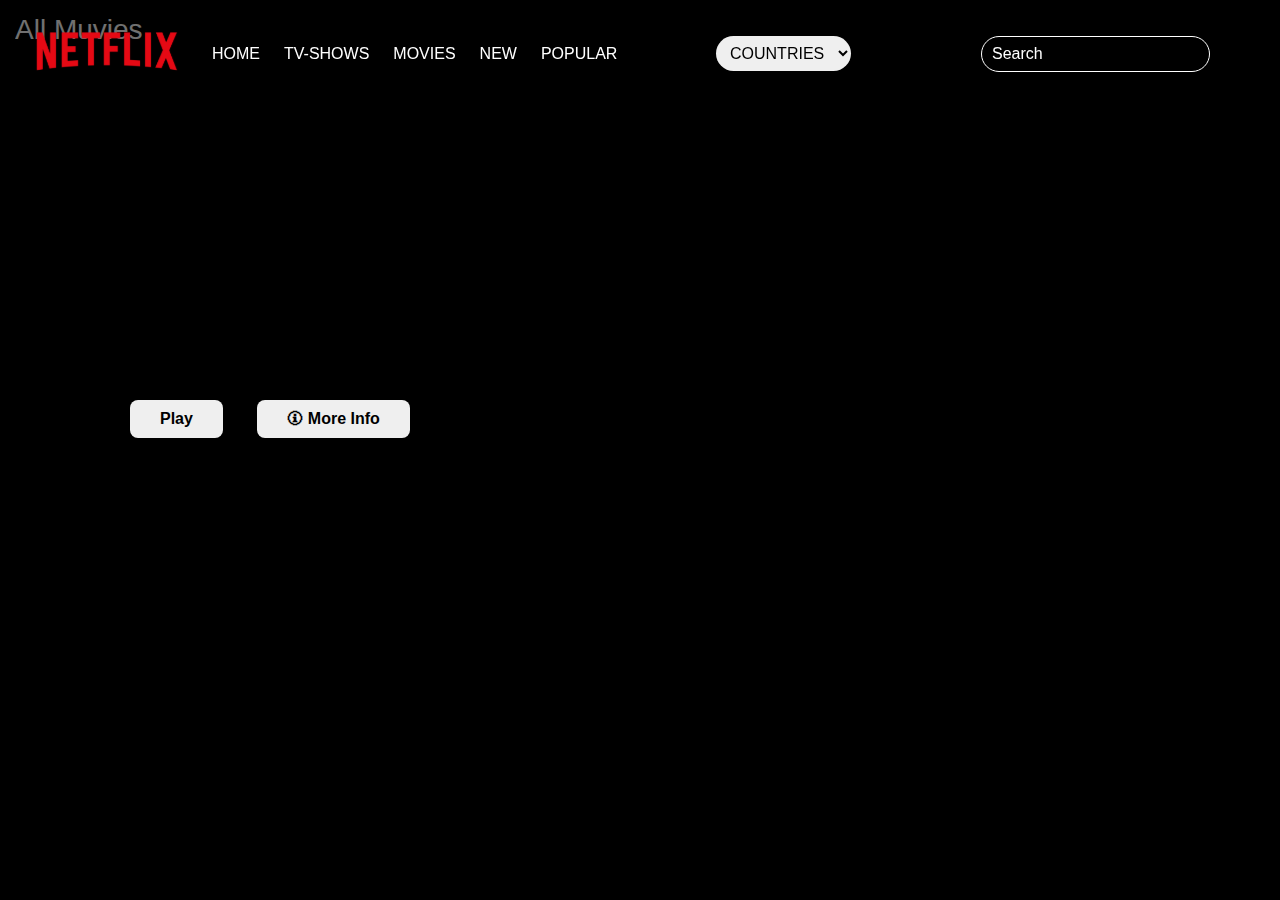
==== index.html @ b2945d0b "initial commit" ====
<!DOCTYPE html>
<html lang="en">
<head>
    <meta charset="UTF-8">
    <meta name="viewport" content="width=device-width, initial-scale=1.0">
    <link rel="preconnect" href="https://fonts.googleapis.com">
    <link rel="preconnect" href="https://fonts.gstatic.com" crossorigin>
    <link href="https://fonts.googleapis.com/css2?family=Inspiration&family=Open+Sans:wght@300&display=swap" rel="stylesheet">
    <!-- <link rel="stylesheet" href="https://cdn.jsdelivr.net/npm/swiper@10/swiper-bundle.min.css" /> -->
    <link rel="stylesheet" href="https://cdn.jsdelivr.net/npm/swiper@10/swiper-bundle.min.css" />

    <title>Movie</title>
    <link rel="stylesheet" href="./style/reset.css">
    <link rel="stylesheet" href="./style/style.css">
    <script src="./script/app.js" defer></script>
</head>
<body>

    <header>
        <div class="hewader__nav">
            <div class="container">
                <nav>
                    <a href="index.html">
                        <img src="./images/logo.svg" alt="logo vebsite">
                    </a>
                    
                    <ul>
                        <li><a href="#">HOME</a></li>
                        <li><a href="#">TV-SHOWS</a></li>
                        <li><a href="#">MOVIES</a></li>
                        <li><a href="#">NEW</a></li>
                        <li><a href="#">POPULAR</a></li>
                    </ul>
    
                    <select id="select">
                        <option value="" selected disabled>COUNTRIES</option>
                        <option value="">USA</option>
                        <option value="">UZB</option>
                    </select>
    
                    <input type="text" placeholder="Search" id="search">
                </nav>
            </div>
        </div>
        
        <div class="hero__wrapper">
            <div class="hero__wrapper-content">
                <div class="swiper mySwiper">
                    <div class="swiper-wrapper">

                    </div>
                </div>
            </div>
            
            <div class="container">
            
                <div class="hero__wrapper-title">
                    <h1>Darlings</h1>

                    <div class="buttons">
                        <button class="btn">Play</button>
                        <button class="btn">🛈 More Info</button>
                    </div>
                </div>
            </div>
        </div>
        
    </header>

    <main>
        <!-- <div class="container"> -->
            <section class="cards">
                    <!-- card dinamic -->
                    <div class="swiper mySwiper">
                        <div class="swiper-wrapper">
    
                        </div>
                    </div>
                    
            </section>
    </main>



  <!-- Swiper JS -->
  <script src="https://cdn.jsdelivr.net/npm/swiper@10/swiper-bundle.min.js"></script>

  <!-- Initialize Swiper -->
  <script>
    var swiper = new Swiper(".mySwiper", {
      spaceBetween: 30,
      centeredSlides: true,
      autoplay: {
        delay: 2500,
        disableOnInteraction: false,
      },
      pagination: {
        el: ".swiper-pagination",
        clickable: true,
      },
      navigation: {
        nextEl: ".swiper-button-next",
        prevEl: ".swiper-button-prev",
      },
    });
  </script>

</body>
</html>
---- style/style.css ----
body{
    background-color: #000;
    font-family: sans-serif;
}
h1 p, ::selection{
    color: #fff;
    background-color: red;
}

.container{
    max-width: 1400px;
    padding: 0 20px;
    margin: 0 auto;
}

nav{
    display: flex;
    align-items: center;
    gap: 30px;
    padding: 30px;
    position: fixed;
    z-index: 100;
    background-color: #0000008f;
    width: 100%;
    left: 0;

}

nav ul {
    display: flex;
    align-content: center;
    flex: 1;
    gap: 24px;

}

nav ul li a{
    text-decoration: none;
    color: #fff;
}
nav ul li a:hover{
    padding: 5px 0;
    border-bottom: 2px solid #fff;
}

input, button, select{
    border: none;
    outline: none;
    border-radius: 50px;
    padding: 8px 10px;
    font-size: 16px;
}


input{
    background-color: #00000000;
    border: 1px solid #fff;
    color: #fff;
    margin: 0 100px;

}
input::placeholder{
    color: #fff;
}

.hewader__nav{
    background-color: #00000057;
}

header{
    position: relative;

}

.hero__wrapper{
    position: relative;
    width: 100%;
}

.buttons{
    position: absolute;
    top: 400px;
    z-index: 10;
    left: 100px;
}

.btn{
    padding: 10px 30px;
    border-radius: 8px;
    margin-left: 30px;
    color: #000;
    font-weight: 700;
    transition: .3s;
}

.btn:hover{
    background-color: orangered;
    color: #fff;
}

.btn:active{
    transform: scale(.9);
}

.swiper {
    width: 100%;
    height: 100%;
}

.swiper-slide {
  text-align: center;
  display: flex;
  justify-content: center;
  align-items: center;
}

.swiper-slide img {
  display: block;
  width: 100%;
  height: 100%;
  object-fit: cover;
}

main{
    position: relative;
    z-index: 10;
}
main h2 {
    position: absolute;
    color: #fff;
    margin-top: -50px;
    font-size: 1.75rem;
    margin-left: 15px;
}



.cards{
    display: flex;
    width: 100%;
    margin-top: -200px;
    overflow-x: auto;
}
.cards::-webkit-scrollbar{
    -webkit-appearance: none;
}

.cards img{
    width: 200px;
    height: 300px;
}
.cards .swiper-slide{
    width: 230px;
    object-fit: 100%;
}

.cards h3{
    position: absolute;
    color: #fff;
    bottom: 15px;
    padding: 0 20px;
}
/*  */

.cards2{
    display: flex;
    width: 100%;
    margin-top: 50px;
    overflow-x: auto;
}
.cards2::-webkit-scrollbar{
    -webkit-appearance: none;
}

.cards2 img{
    width: 400px;
    height: 300px;
    object-fit: contain;
}
.cards2 .swiper-slide{
    width: 420px;
    object-fit: 100%;
}

.wrapper{
    padding: 40px;
    margin-bottom: 100px;
}

.wrapper img{
    width: 35%;
}

.wrapper .div1{
    display: flex;
    gap: 100px;
    color: #fff;
}
.div2{
    padding: 20px;
    width: 50%;
}


.b-name{
    position: absolute;
    z-index: 5;
    color: #fff;
    top: 250px;
    font-family: "Inspiration", sans-serif;
    font-size: 150px;
    font-weight: 400;
    line-height: 77px;
    left: 50px;
}


.main-cards{
    padding: 20px;
    overflow-x: auto;
    max-width: 1400px;
}

.main-cards::-webkit-scrollbar{
    -webkit-appearance: none;
}

.main-cards .cards{
    margin-top: 50px;
    gap: 20px;
}
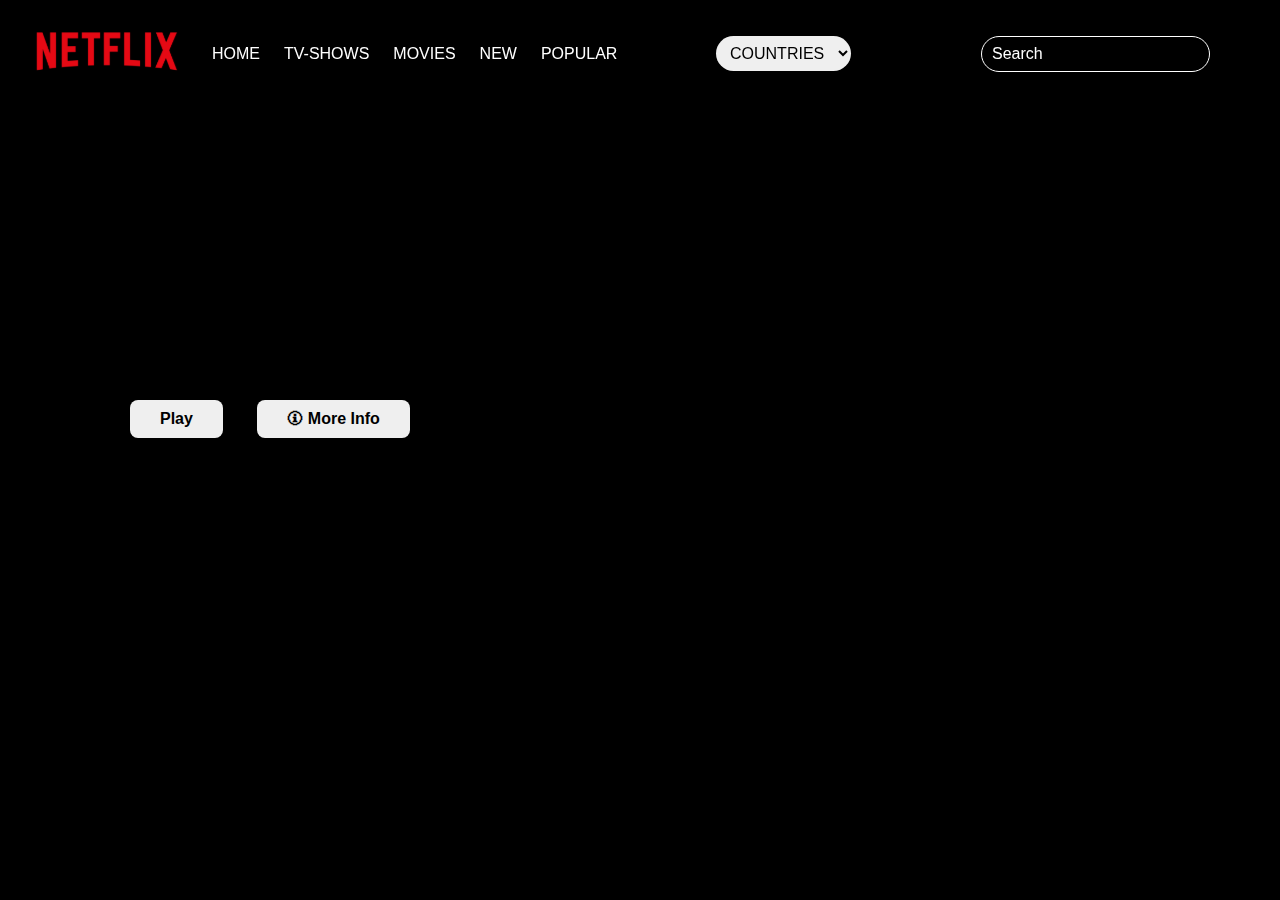
==== commit 61989c06: "added height" ====
--- a/index.html
+++ b/index.html
@@ -6,9 +6,7 @@
     <link rel="preconnect" href="https://fonts.googleapis.com">
     <link rel="preconnect" href="https://fonts.gstatic.com" crossorigin>
     <link href="https://fonts.googleapis.com/css2?family=Inspiration&family=Open+Sans:wght@300&display=swap" rel="stylesheet">
-    <!-- <link rel="stylesheet" href="https://cdn.jsdelivr.net/npm/swiper@10/swiper-bundle.min.css" /> -->
     <link rel="stylesheet" href="https://cdn.jsdelivr.net/npm/swiper@10/swiper-bundle.min.css" />
-
     <title>Movie</title>
     <link rel="stylesheet" href="./style/reset.css">
     <link rel="stylesheet" href="./style/style.css">
@@ -66,7 +64,7 @@
         </div>
         
     </header>
-
+<!--  -->
     <main>
         <!-- <div class="container"> -->
             <section class="cards">
@@ -79,12 +77,9 @@
                     
             </section>
     </main>
-
-
-
+<!--  -->
   <!-- Swiper JS -->
   <script src="https://cdn.jsdelivr.net/npm/swiper@10/swiper-bundle.min.js"></script>
-
   <!-- Initialize Swiper -->
   <script>
     var swiper = new Swiper(".mySwiper", {
--- a/style/style.css
+++ b/style/style.css
@@ -23,7 +23,6 @@
     background-color: #0000008f;
     width: 100%;
     left: 0;
-
 }
 
 nav ul {
@@ -75,6 +74,7 @@
 .hero__wrapper{
     position: relative;
     width: 100%;
+    height: 800px;
 }
 
 .buttons{
@@ -124,6 +124,8 @@
 main{
     position: relative;
     z-index: 10;
+    padding: 20px;
+
 }
 main h2 {
     position: absolute;
@@ -133,13 +135,12 @@
     margin-left: 15px;
 }
 
-
-
 .cards{
     display: flex;
     width: 100%;
     margin-top: -200px;
     overflow-x: auto;
+    gap: 20px;
 }
 .cards::-webkit-scrollbar{
     -webkit-appearance: none;
@@ -159,14 +160,24 @@
     color: #fff;
     bottom: 15px;
     padding: 0 20px;
+    display: none;
 }
 /*  */
 
+.cards2 h3{
+    position: absolute;
+    color: #fff;
+    bottom: 50px;
+    /* padding: 0 20px; */
+    z-index: 100;
+    max-width: 250px;
+}
 .cards2{
     display: flex;
     width: 100%;
-    margin-top: 50px;
     overflow-x: auto;
+    position: relative;
+    gap: 20px;
 }
 .cards2::-webkit-scrollbar{
     -webkit-appearance: none;
@@ -184,7 +195,6 @@
 
 .wrapper{
     padding: 40px;
-    margin-bottom: 100px;
 }
 
 .wrapper img{
@@ -193,14 +203,13 @@
 
 .wrapper .div1{
     display: flex;
-    gap: 100px;
+    gap: 10px;
     color: #fff;
 }
 .div2{
-    padding: 20px;
+    padding: 50px;
     width: 50%;
 }
-
 
 .b-name{
     position: absolute;
@@ -213,19 +222,6 @@
     line-height: 77px;
     left: 50px;
 }
-
-
-.main-cards{
-    padding: 20px;
-    overflow-x: auto;
-    max-width: 1400px;
-}
-
-.main-cards::-webkit-scrollbar{
-    -webkit-appearance: none;
-}
-
 .main-cards .cards{
     margin-top: 50px;
-    gap: 20px;
 }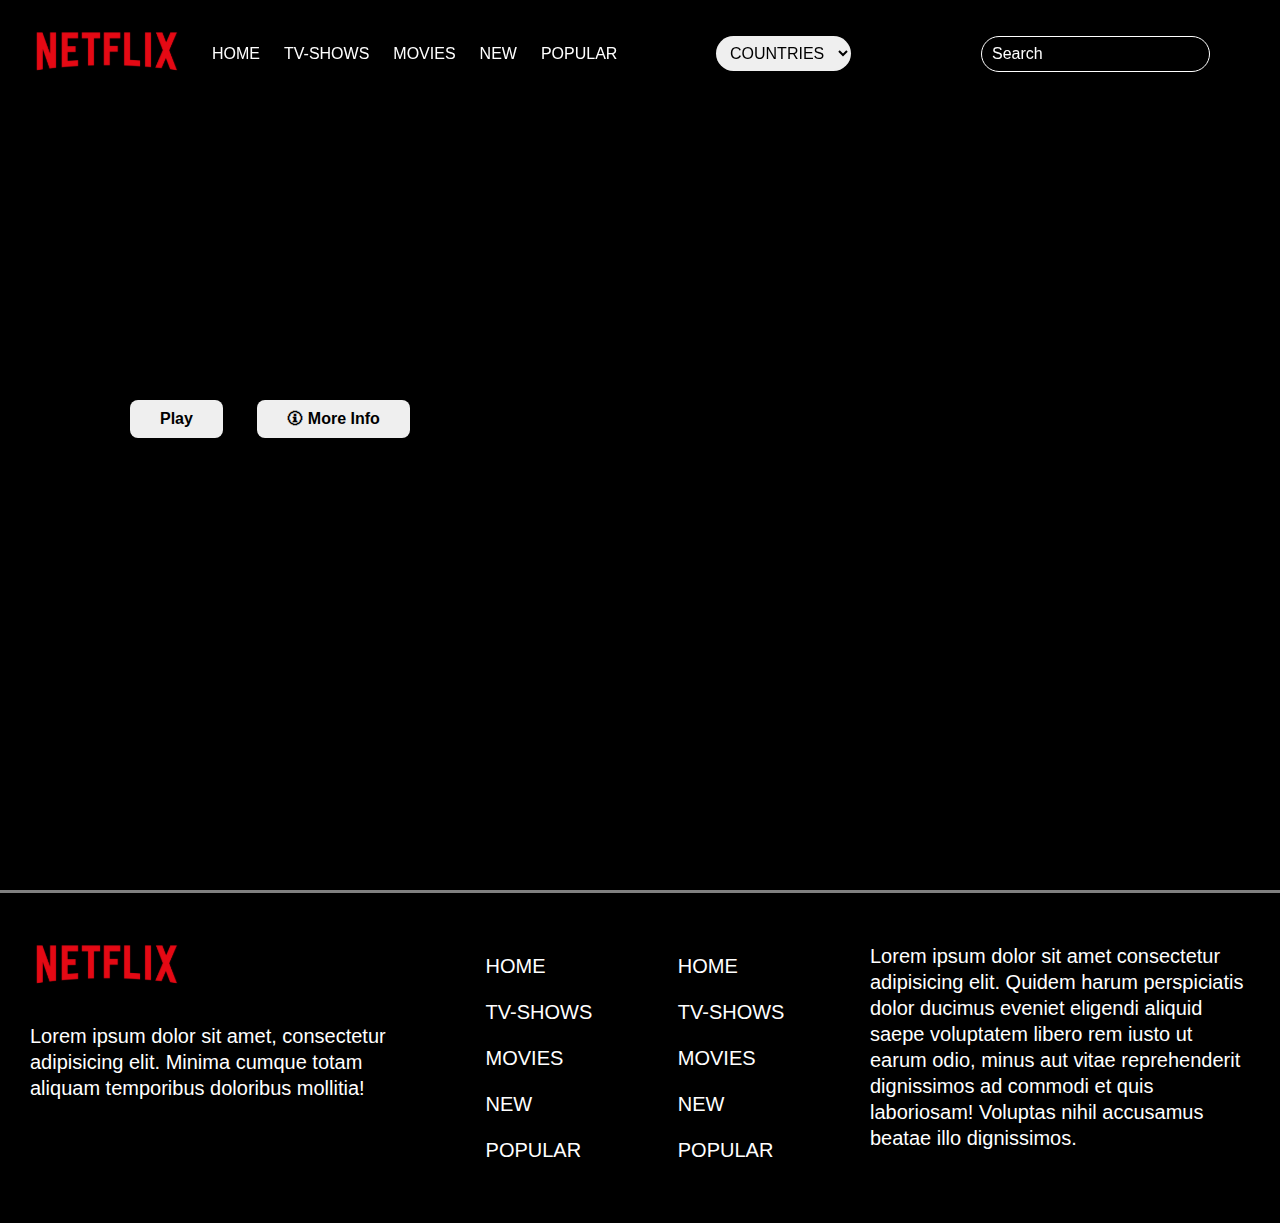
==== commit bb06a3cf: "responsiv added" ====
--- a/index.html
+++ b/index.html
@@ -28,6 +28,7 @@
                         <li><a href="#">MOVIES</a></li>
                         <li><a href="#">NEW</a></li>
                         <li><a href="#">POPULAR</a></li>
+                        
                     </ul>
     
                     <select id="select">
@@ -77,6 +78,35 @@
                     
             </section>
     </main>
+
+    <footer>
+        <ul>
+            <img src="./images/logo.svg" alt="footer image">
+            <li>Lorem ipsum dolor sit amet, consectetur adipisicing elit. Minima cumque totam aliquam temporibus doloribus mollitia!</li>
+        </ul>
+
+        <ul>
+            <li><a href="#">HOME</a></li>
+            <li><a href="#">TV-SHOWS</a></li>
+            <li><a href="#">MOVIES</a></li>
+            <li><a href="#">NEW</a></li>
+            <li><a href="#">POPULAR</a></li>
+        </ul>
+
+        <ul>
+            <li><a href="#">HOME</a></li>
+            <li><a href="#">TV-SHOWS</a></li>
+            <li><a href="#">MOVIES</a></li>
+            <li><a href="#">NEW</a></li>
+            <li><a href="#">POPULAR</a></li>
+        </ul>
+
+        <ul>
+            <li>Lorem ipsum dolor sit amet consectetur adipisicing elit. Quidem harum perspiciatis dolor ducimus eveniet eligendi aliquid saepe voluptatem libero rem iusto ut earum odio, minus aut vitae reprehenderit dignissimos ad commodi et quis laboriosam! Voluptas nihil accusamus beatae illo dignissimos.</li>
+        </ul>
+    </footer>
+
+
 <!--  -->
   <!-- Swiper JS -->
   <script src="https://cdn.jsdelivr.net/npm/swiper@10/swiper-bundle.min.js"></script>
--- a/style/style.css
+++ b/style/style.css
@@ -74,7 +74,7 @@
 .hero__wrapper{
     position: relative;
     width: 100%;
-    height: 800px;
+    height: 850px;
 }
 
 .buttons{
@@ -224,4 +224,151 @@
 }
 .main-cards .cards{
     margin-top: 50px;
+}
+
+footer{
+    padding: 50px 30px;
+    border-top: 3px solid grey;
+    display: flex;
+    color: #fff;
+    justify-content: space-between;
+    font-size: 20px;
+    line-height: 26px;
+}
+
+footer ul:first-child :last-child{
+    max-width: 370px;
+    margin-top: 30px;
+
+}
+
+footer ul:last-child{
+    max-width: 380px;
+}
+
+footer ul li a{
+    text-decoration: none;
+    color: #fff;
+    line-height: 46px;
+    transition: all .3s ease;
+}
+
+footer ul li a:hover{
+    border-bottom: 3px solid #fff;
+    padding-bottom: 5px;
+}
+
+@media only screen and (max-width: 1220px){
+    nav{
+        gap: 20px;
+        padding: 20px;
+    }
+    nav ul{
+        gap: 16px;
+    }
+    #select{
+        margin-right: -100px;
+    }
+    .b-name{
+        font-size: 3.75rem;
+        top: 150px;
+    }
+    .buttons{
+        top: 240px;
+        left: 50px;
+    }
+}
+
+@media only screen and (max-width: 1140px){
+    nav{
+        display: flex;
+        justify-content: space-between;
+    }
+    nav ul {
+        display: none;
+    }
+    .hero__wrapper{
+        height: 600px;
+    }
+    .buttons{
+        top: 240px;
+        left: 50px;
+    }
+    .cards{
+        margin-left: -15px;
+    }
+    footer ul:last-child{
+        display: none;
+    }
+}
+
+@media only screen and (max-width: 600px){
+    nav{
+        padding: 5px;
+    }
+    input{
+        display: none;
+    }
+    #select{
+        display: none;
+    }
+    .b-name{
+        font-size: 2.75rem;
+        top: 100px;
+    }
+    .buttons{
+        top: 180px;
+        left: 50px;
+    }
+    .btn{
+        padding: 10px 15px;
+        font-size: 12px;
+    }
+    main{
+        margin-top: -170px;
+    }
+    .cards{
+        margin-left: 0;
+    }
+    .cards img{
+        width: 150px;
+        height: 200px;
+    }
+    .cards .swiper-slide{
+        width: 160px;
+    }
+    .cards2 .swiper-slide{
+        width: 300px;
+
+    }
+    .cards2 img{
+        width: 300px;
+        height: 200px;
+    }
+    footer{
+        display: flex;
+        flex-direction: column;
+        align-items: center;
+        text-align: center;
+    }
+    footer ul{
+        padding: 20px 0;
+    }
+    footer ul:nth-child(2){
+       display: none;
+    }
+
+}
+
+@media only screen and (max-width: 440px){
+    .b-name{
+        font-size: 2rem;
+        top: 80px;
+    }
+    .buttons{
+        display: none;
+    }
+    main{
+        margin-top: -250px;
+    }
 }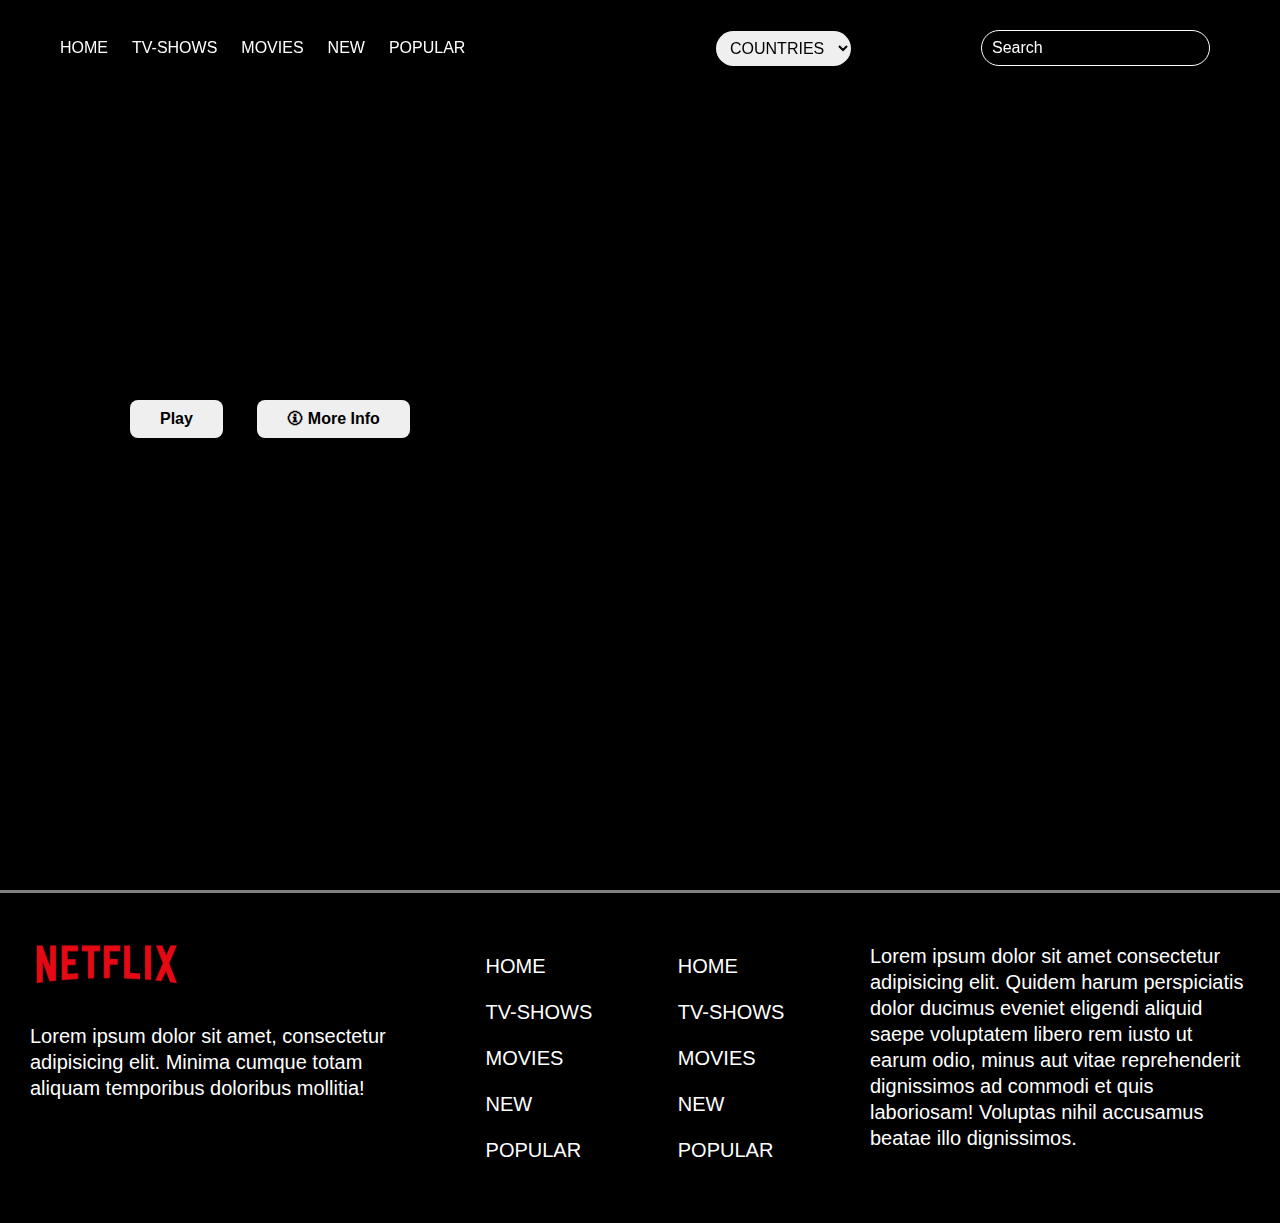
==== commit 73a2dc81: "logo commited" ====
--- a/index.html
+++ b/index.html
@@ -3,6 +3,7 @@
 <head>
     <meta charset="UTF-8">
     <meta name="viewport" content="width=device-width, initial-scale=1.0">
+    <link rel="stylesheet" href="https://cdn.jsdelivr.net/npm/bootstrap-icons@1.11.1/font/bootstrap-icons.css">
     <link rel="preconnect" href="https://fonts.googleapis.com">
     <link rel="preconnect" href="https://fonts.gstatic.com" crossorigin>
     <link href="https://fonts.googleapis.com/css2?family=Inspiration&family=Open+Sans:wght@300&display=swap" rel="stylesheet">
@@ -19,9 +20,9 @@
             <div class="container">
                 <nav>
                     <a href="index.html">
-                        <img src="./images/logo.svg" alt="logo vebsite">
+<!--                         <img src="./images/logo.svg" alt="logo vebsite"> -->
                     </a>
-                    
+
                     <ul>
                         <li><a href="#">HOME</a></li>
                         <li><a href="#">TV-SHOWS</a></li>
@@ -131,4 +132,4 @@
   </script>
 
 </body>
-</html>+</html>
--- a/style/style.css
+++ b/style/style.css
@@ -195,10 +195,13 @@
 
 .wrapper{
     padding: 40px;
+    height: 500px;
+    margin-bottom: 30px;
 }
 
 .wrapper img{
-    width: 35%;
+    width: 50%;
+    height: 500px;
 }
 
 .wrapper .div1{
@@ -206,6 +209,7 @@
     gap: 10px;
     color: #fff;
 }
+
 .div2{
     padding: 50px;
     width: 50%;
@@ -300,8 +304,22 @@
     footer ul:last-child{
         display: none;
     }
-}
-
+    .div1{
+        display: flex;
+        flex-direction: column;
+        justify-content: center;
+        align-items: center;
+    }
+    .div2{
+        width: 100%;
+    }
+    .wrapper img{
+        width: 100%;
+    }
+    .wrapper{
+        margin-bottom: 500px;
+    }
+}
 @media only screen and (max-width: 600px){
     nav{
         padding: 5px;
@@ -325,7 +343,7 @@
         font-size: 12px;
     }
     main{
-        margin-top: -170px;
+        margin-top: 0;
     }
     .cards{
         margin-left: 0;
@@ -357,10 +375,21 @@
     footer ul:nth-child(2){
        display: none;
     }
-
+    .div1 img{
+        height: 300px;
+    }
+    main{
+        margin-top: -200px;
+    }
 }
 
 @media only screen and (max-width: 440px){
+    nav img{
+        display: none;
+    }
+    .mh2{
+        font-size: 16px;
+    }
     .b-name{
         font-size: 2rem;
         top: 80px;
@@ -369,6 +398,6 @@
         display: none;
     }
     main{
-        margin-top: -250px;
+        margin-top: -100px;
     }
 }